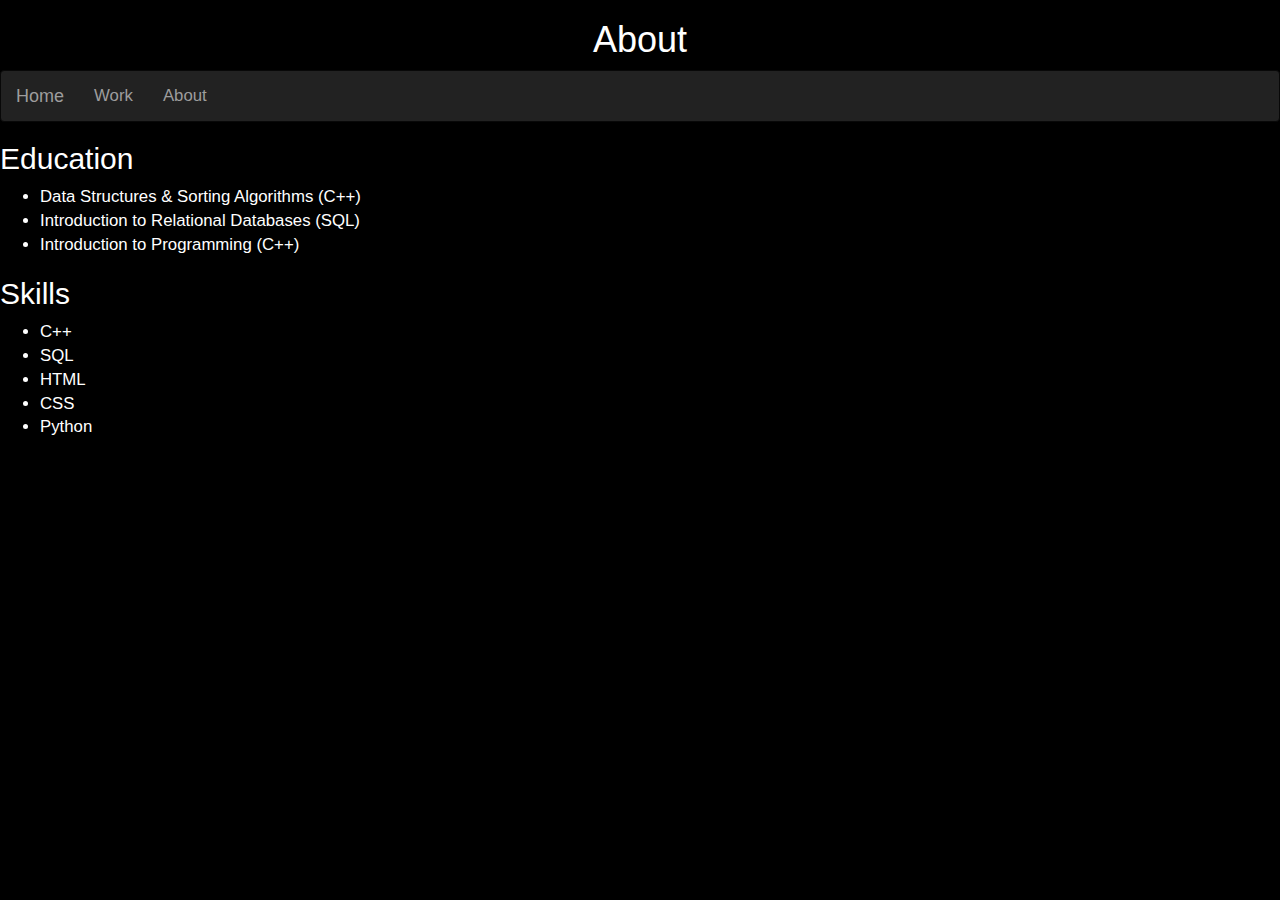
==== About.html @ 090bfc95 "upload" ====
﻿<!DOCTYPE html>
<html>
<head>
    <meta charset="utf-8" />
    <title>About Me</title>
    <link rel="stylesheet" href="https://maxcdn.bootstrapcdn.com/bootstrap/3.3.7/css/bootstrap.min.css">
    <script src="https://ajax.googleapis.com/ajax/libs/jquery/3.3.1/jquery.min.js"></script>
    <script src="https://maxcdn.bootstrapcdn.com/bootstrap/3.3.7/js/bootstrap.min.js"></script>
</head>
<style>
    h1{
        text-align:center;
        color: white;
    }
    body{
        background-color:black;
    }
    h2{
        font-family: 'Gill Sans', 'Gill Sans MT', Calibri, 'Trebuchet MS', sans-serif;
        color:white;
    }
    ul{
    color:white;
    font-size:larger;
    }
    #ed{
        background-image: url(images/education.jpg);
    }
    #program{
        background-image:url(images/programming.jpg);
    }
   
</style>
<body>
    <h1>About</h1>
    <nav class="navbar navbar-inverse">
        <div class="container-fluid">
            <div class="navbar-header">
                <a class="navbar-brand" href="index.html">Home</a>
            </div>
            <ul class="nav navbar-nav">
                <li><a href="Work.html">Work</a></li>
                <li><a href="About.html">About</a></li>
               
            </ul>
        </div>
    </nav>

    <div id="ed">
        <h2>Education</h2>
    </div>
    <p>
        <ul>
            <li>Data Structures & Sorting Algorithms (C++)</li>
            <li>Introduction to Relational Databases (SQL)</li>
            <li>Introduction to Programming (C++)</li>
        </ul>
    </p>
   

    <div id="program">
        <h2>Skills</h2>
    </div>
    <p>
        <ul>
        <li>C++</li>
        <li>SQL</li>
        <li>HTML</li>
        <li>CSS</li>
        <li>Python</li>
        </ul>
    </p>
    
</body>
</html>
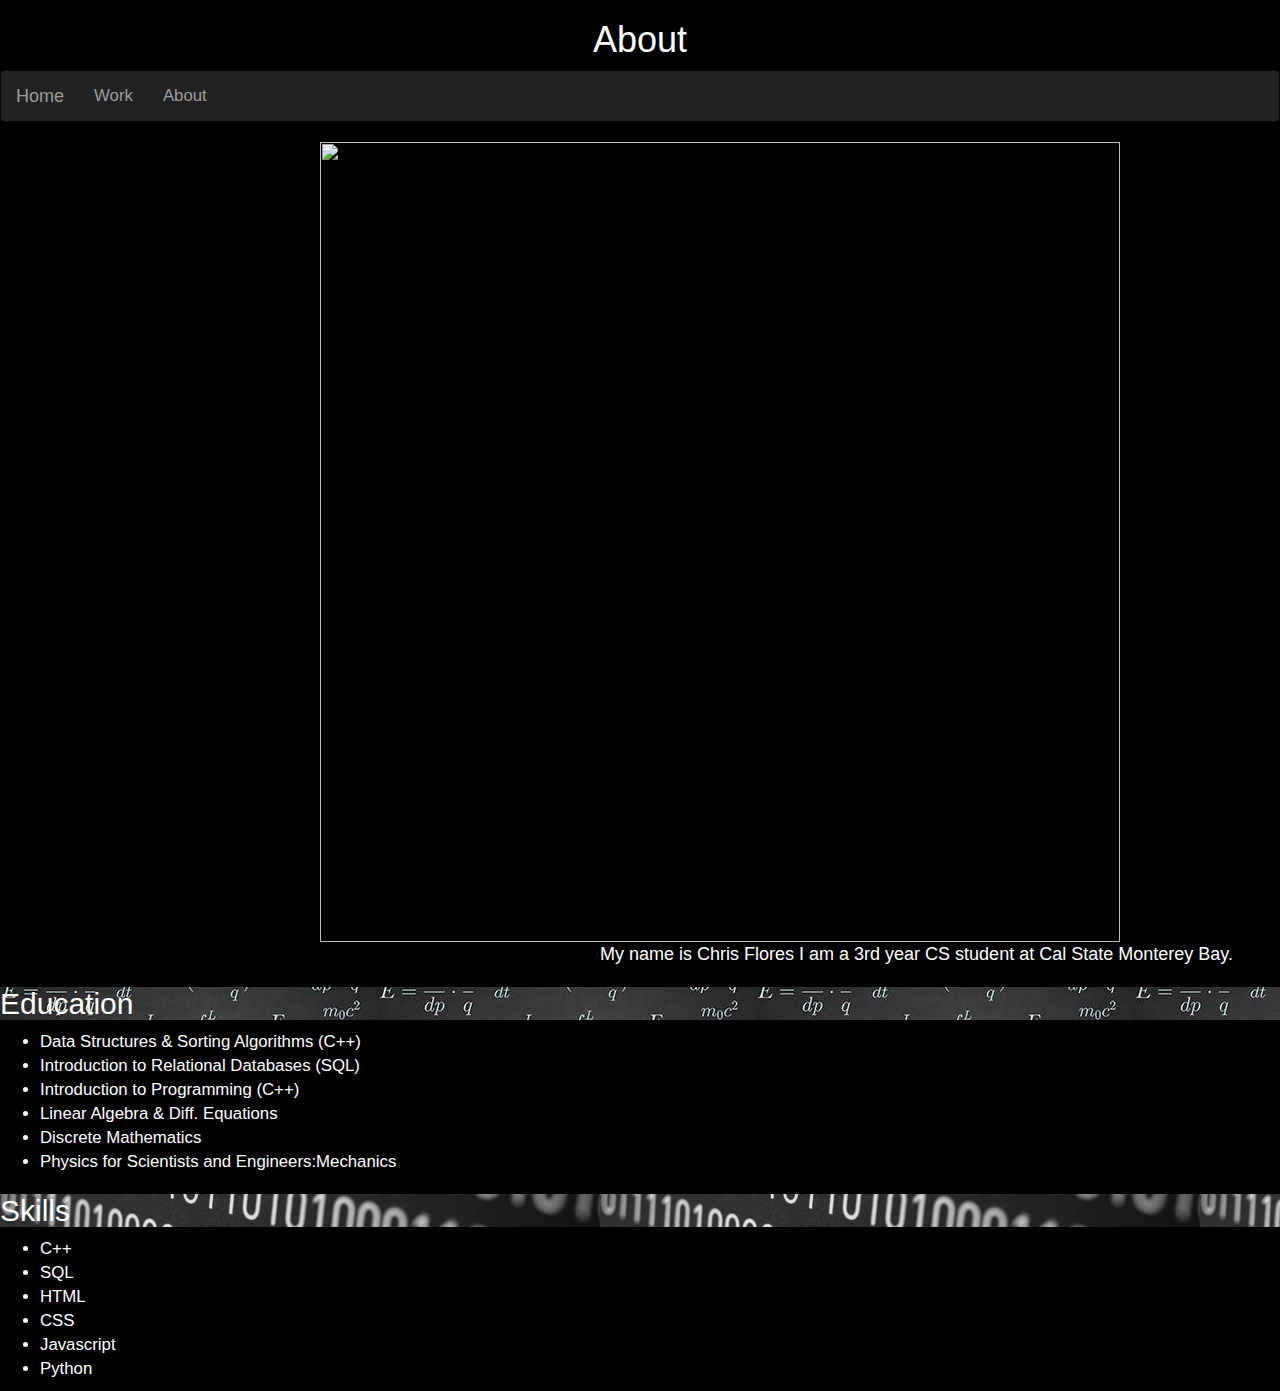
==== commit 81005152: "about.html" ====
--- a/About.html
+++ b/About.html
@@ -19,7 +19,12 @@
         font-family: 'Gill Sans', 'Gill Sans MT', Calibri, 'Trebuchet MS', sans-serif;
         color:white;
     }
-    ul{
+    p{
+        color:white;
+        text-indent:600px;
+        font-size:large;
+    }
+   ul{
     color:white;
     font-size:larger;
     }
@@ -29,8 +34,16 @@
     #program{
         background-image:url(images/programming.jpg);
     }
-   
+   .me{
+      display: block;
+  margin-left: auto;
+  margin-right: auto;
+  width: 50%;
+ 
+   }
 </style>
+
+
 <body>
     <h1>About</h1>
     <nav class="navbar navbar-inverse">
@@ -46,14 +59,22 @@
         </div>
     </nav>
 
+    <div class="me"><img src="img/me.jpg" width="800" height="800"></div>
+    <p>My name is Chris Flores I am a 3rd year CS student at Cal State Monterey Bay. </p>
+
     <div id="ed">
+        
         <h2>Education</h2>
     </div>
     <p>
+        
         <ul>
             <li>Data Structures & Sorting Algorithms (C++)</li>
             <li>Introduction to Relational Databases (SQL)</li>
             <li>Introduction to Programming (C++)</li>
+            <li>Linear Algebra & Diff. Equations</li>
+            <li>Discrete Mathematics</li>
+            <li>Physics for Scientists and Engineers:Mechanics</li>
         </ul>
     </p>
    
@@ -67,7 +88,9 @@
         <li>SQL</li>
         <li>HTML</li>
         <li>CSS</li>
+            <li>Javascript</li>
         <li>Python</li>
+
         </ul>
     </p>
     
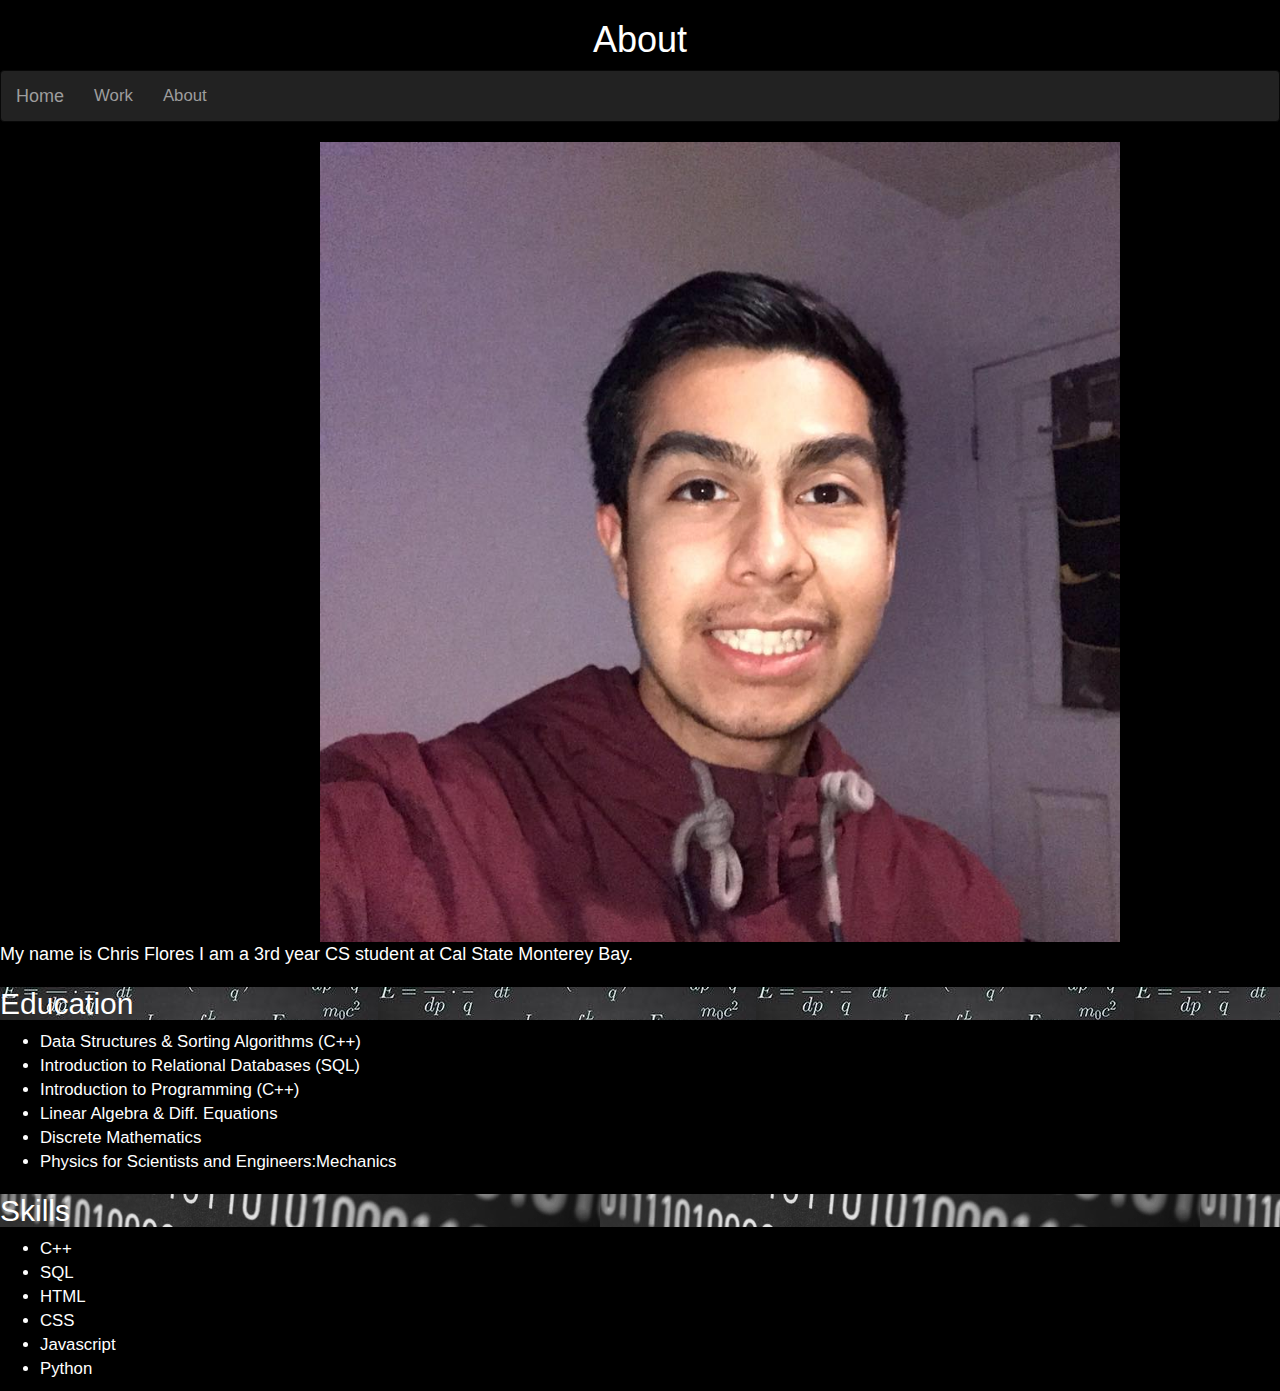
==== commit 74fad1a7: "Add files via upload" ====
--- a/About.html
+++ b/About.html
@@ -21,7 +21,7 @@
     }
     p{
         color:white;
-        text-indent:600px;
+       
         font-size:large;
     }
    ul{
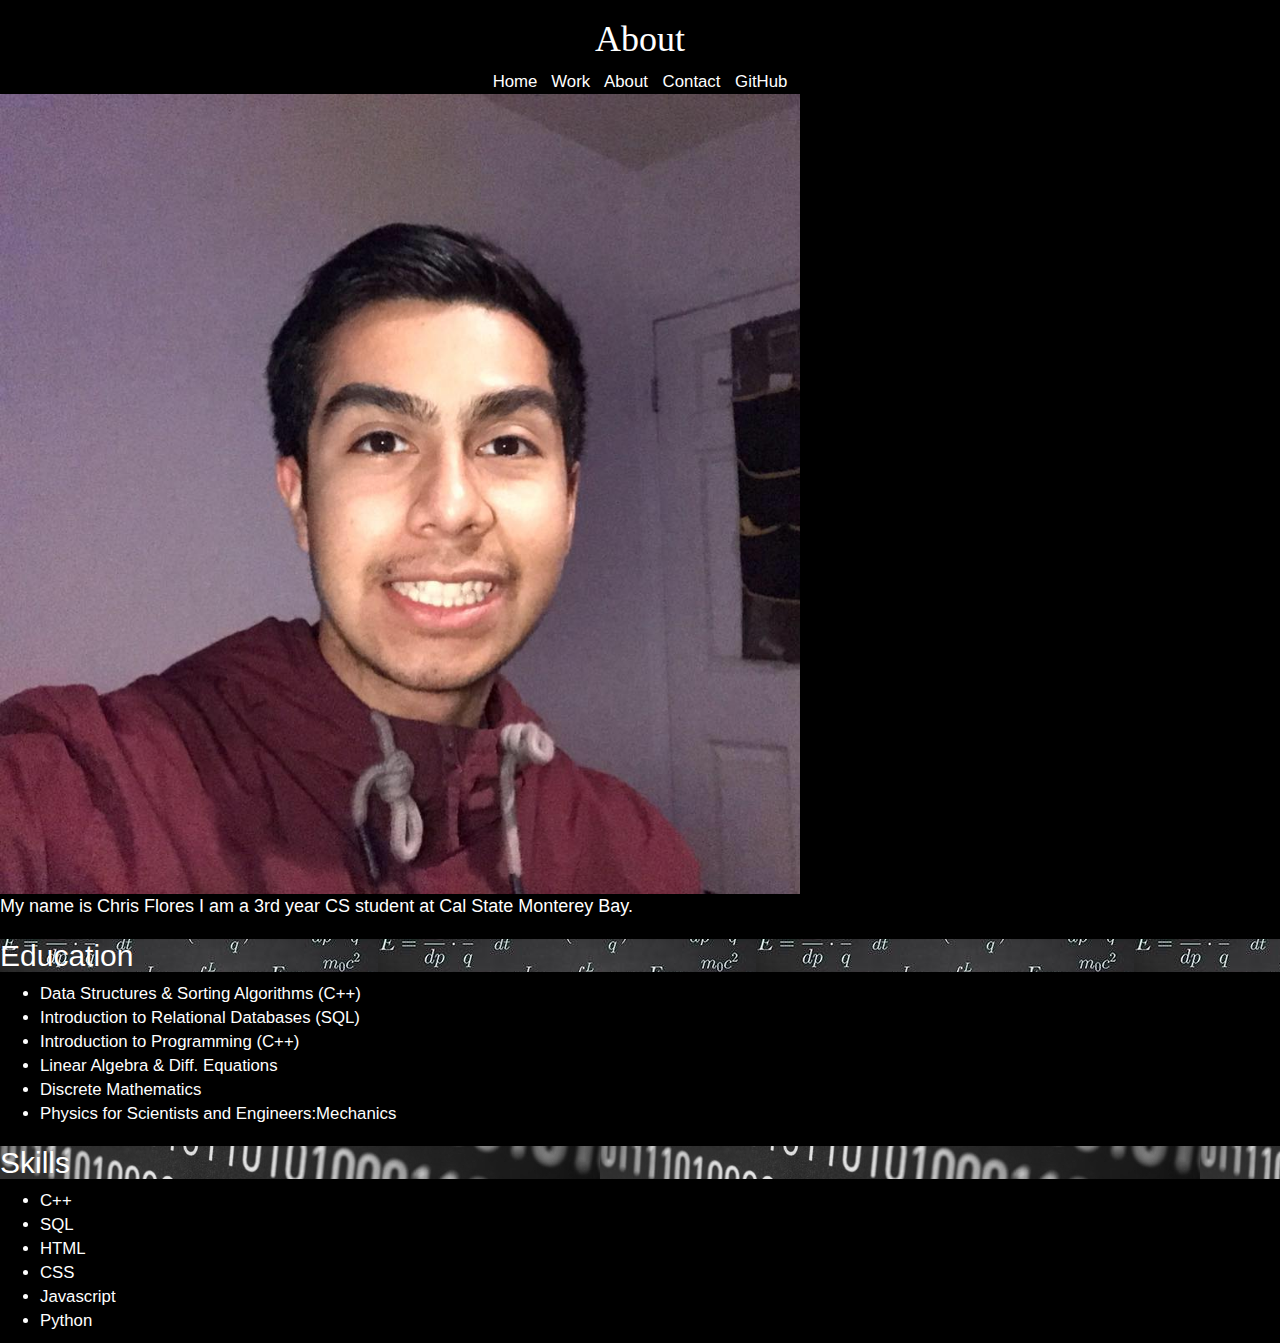
==== commit df9000c5: "changed index and uploading mario" ====
--- a/About.html
+++ b/About.html
@@ -6,6 +6,7 @@
     <link rel="stylesheet" href="https://maxcdn.bootstrapcdn.com/bootstrap/3.3.7/css/bootstrap.min.css">
     <script src="https://ajax.googleapis.com/ajax/libs/jquery/3.3.1/jquery.min.js"></script>
     <script src="https://maxcdn.bootstrapcdn.com/bootstrap/3.3.7/js/bootstrap.min.js"></script>
+    <link href="css/style.css" rel="stylesheet" type="text/css" />
 </head>
 <style>
     h1{
@@ -21,7 +22,7 @@
     }
     p{
         color:white;
-       
+
         font-size:large;
     }
    ul{
@@ -35,39 +36,35 @@
         background-image:url(images/programming.jpg);
     }
    .me{
-      display: block;
-  margin-left: auto;
-  margin-right: auto;
-  width: 50%;
- 
+      display: center;
+
+
+
    }
 </style>
 
 
 <body>
     <h1>About</h1>
-    <nav class="navbar navbar-inverse">
-        <div class="container-fluid">
-            <div class="navbar-header">
-                <a class="navbar-brand" href="index.html">Home</a>
-            </div>
-            <ul class="nav navbar-nav">
-                <li><a href="Work.html">Work</a></li>
-                <li><a href="About.html">About</a></li>
-               
-            </ul>
-        </div>
+    <nav>
+<a href='index.html'>Home</a>
+<a href="Work.html">Work</a>
+<a href='about.html'>About </a>
+<a href='contact.html'>Contact </a>
+<a href='https://github.com/flores58c'>GitHub</a>
+
+
     </nav>
 
     <div class="me"><img src="img/me.jpg" width="800" height="800"></div>
     <p>My name is Chris Flores I am a 3rd year CS student at Cal State Monterey Bay. </p>
 
     <div id="ed">
-        
+
         <h2>Education</h2>
     </div>
     <p>
-        
+
         <ul>
             <li>Data Structures & Sorting Algorithms (C++)</li>
             <li>Introduction to Relational Databases (SQL)</li>
@@ -77,7 +74,7 @@
             <li>Physics for Scientists and Engineers:Mechanics</li>
         </ul>
     </p>
-   
+
 
     <div id="program">
         <h2>Skills</h2>
@@ -93,6 +90,6 @@
 
         </ul>
     </p>
-    
+
 </body>
-</html>+</html>
--- a/css/style.css
+++ b/css/style.css
@@ -0,0 +1,63 @@
+header, main , h1, nav, footer{
+  text-align:center;
+}
+
+h1{
+  /* color code for maroon */
+  color:#AE0000;
+ font-family: 'Press Start 2P', cursive;
+}
+
+nav a{
+padding:5px;
+padding-bottom:4px;
+font-size:1.2em;
+font-decoration:none;
+color:white;
+/*background-color:aqua;*/
+}
+
+nav a:hover{
+  border-bottom: 2px #AE0000 solid;
+  font-size: 1.5em;
+  transition: .25s;
+}
+
+main{
+  display:flex;
+  justify-content: center;
+}
+
+figure{
+  justify-content: right;
+}
+
+table{
+  margin : 0px auto;
+  background-color:#AE0000;
+  color:white;
+}
+body{
+  background-color: black;
+}
+p ,h3, h5 ,ul,ol,strong{
+  color:white;
+}
+
+.pFoot{
+  color:blueviolet;
+
+}
+
+
+@media only screen and (max-width: 768px) {
+ img{
+   height:500px;
+    width: 100%;
+  }
+
+  div>img{
+    height:500px;
+     width: 100%;
+   }
+}
